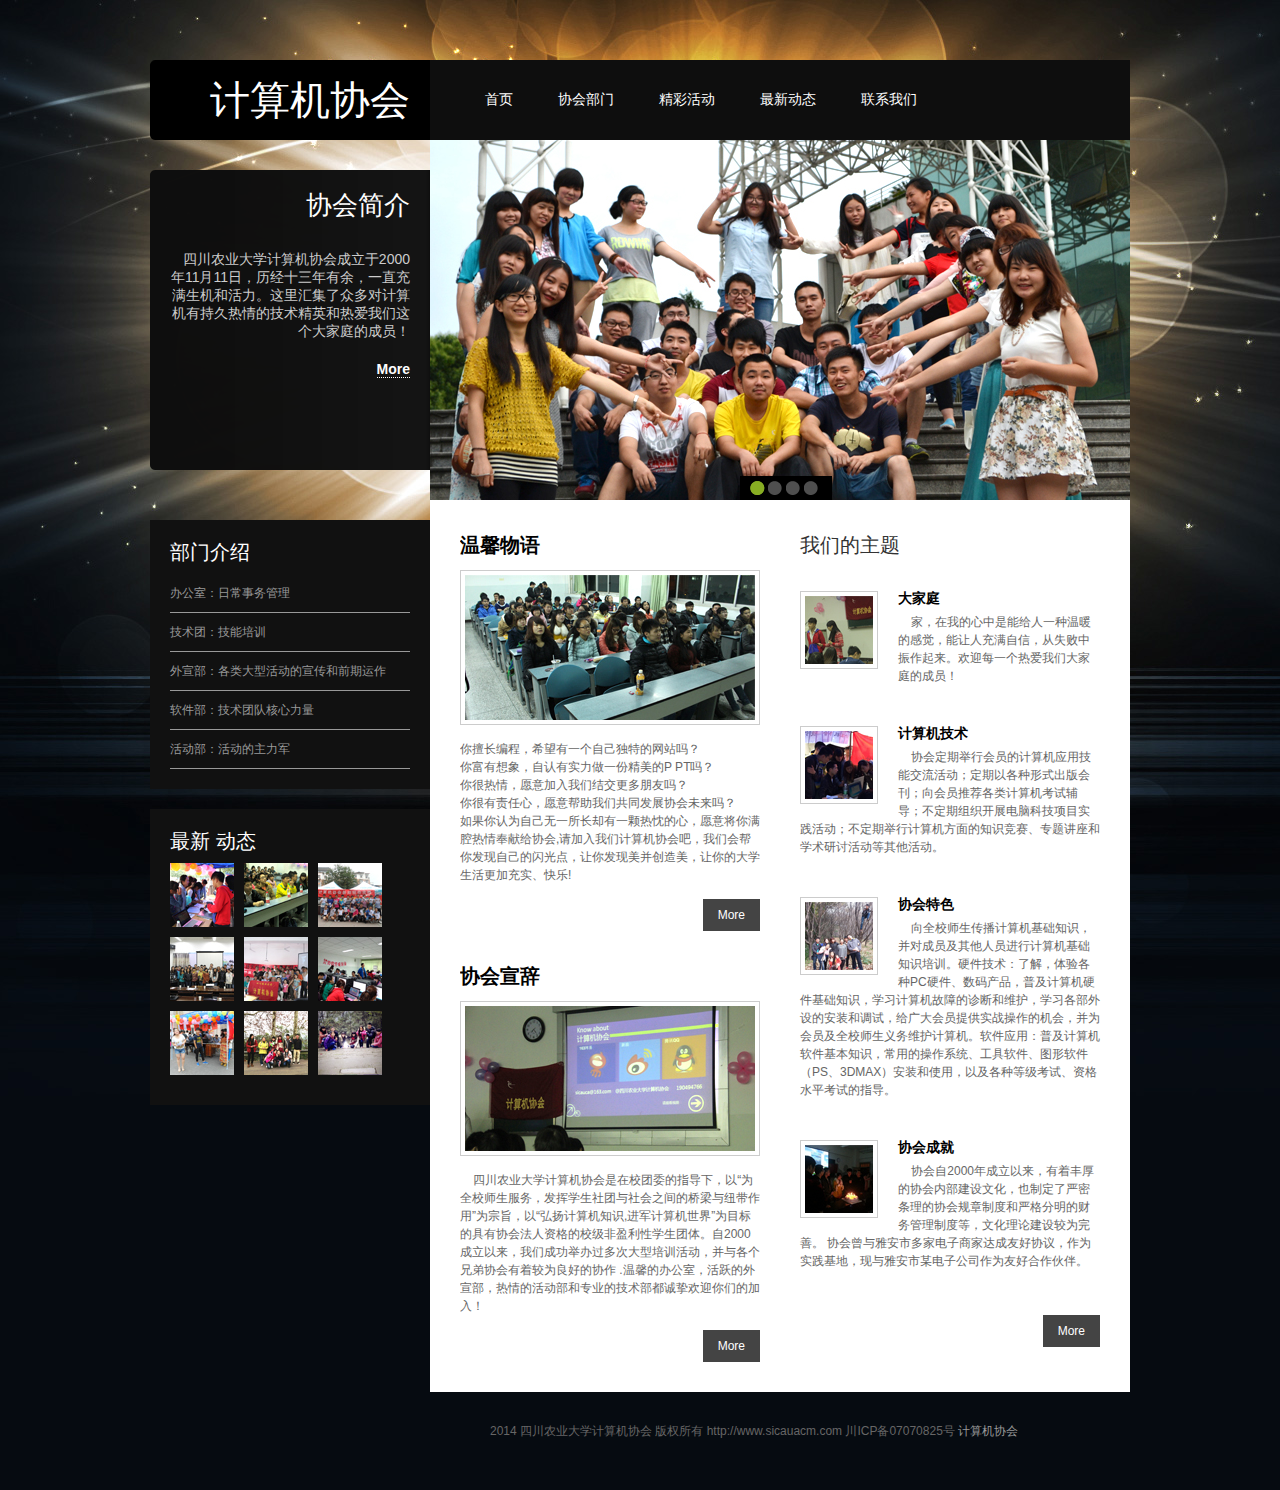
==== index.html @ 9483eb62 "init:project" ====
<!DOCTYPE html PUBLIC "-//W3C//DTD XHTML 1.0 Transitional//EN" "http://www.w3.org/TR/xhtml1/DTD/xhtml1-transitional.dtd">
<html xmlns="http://www.w3.org/1999/xhtml">
<head>
<meta http-equiv="Content-Type" content="text/html; charset=utf-8" />
<title>计算机协会-首页</title>
<meta name="keywords" content="计算机协会, 四川农业大学, 计算机" />
<meta name="description" content="四川农业大学计算机协会" />
<link href="css/templatemo_style.css" rel="stylesheet" type="text/css" />
<link rel="stylesheet" href="css/nivo-slider.css" type="text/css" media="screen" />
<script type="text/javascript" src="js/jquery-1.6.3.min.js" ></script>
<script type="text/javascript" src="js/jquery-ui.min.js" ></script>
<script type="text/javascript">
	$(document).ready(function(){
		$("#featured > ul").tabs({fx:{opacity: "toggle"}}).tabs("rotate", 5000, true);
	});
</script>

<link rel="stylesheet" type="text/css" href="css/ddsmoothmenu.css" />

<script type="text/javascript" src="js/ddsmoothmenu.js">
</script>

<script type="text/javascript">

ddsmoothmenu.init({
	mainmenuid: "templatemo_menu", 
	orientation: 'h', 
	classname: 'ddsmoothmenu',
	contentsource: "markup" 
})

</script>
<link rel="stylesheet" href="css/slimbox2.css" type="text/css" media="screen" /> 
<script type="text/JavaScript" src="js/slimbox2.js"></script> 
<style type="text/css">
body{background:#060b11 url(images/templatemo_body.jpg) no-repeat center top;}
#site_title { float: left; width: 280px; height: 80px; background: url(images/templatemo_header_bg.png) no-repeat top; }
#site_title a { display: block; padding: 20px; font-size: 40px; line-height: 40px; color:#fff; text-align: right }
</style>
</head>
<body>
<div id="templatemo_wrapper">
	<div id="templatemo_header"><span class="header_border"></span>
    	<div id="site_title"><a href="http://www.sicauacm.com" target="_blank" title="川农计算机协会">计算机协会</a></div>
		<div id="templatemo_menu" class="ddsmoothmenu">
            <ul>
                <li><a href="index.html" class="selected"><span></span>首页</a></li>
                <li><a href="departments.html"><span></span>协会部门</a>
                    <ul>
                        <li><a href="departments.html">办公室</a></li>
                        <li><a href="departments.html">技术团</a></li>
                        <li><a href="departments.html">软件部</a></li>
                        <li><a href="departments.html">外宣部</a></li>
                        <li><a href="departments.html">活动部</a></li>
                  </ul>
                </li>
                <li><a href="activity.html"><span></span>精彩活动</a>
                    <ul>
                        <li><a href="activity.html">首届校园IT文化艺术节</a></li>
                        <li><a href="activity.html">西林电子校园春风活动</a></li>
                        <li><a href="activity.html">logo设计大赛评审</a></li>
                        <li><a href="activity.html">协会logo设计大赛</a></li>
                        <li><a href="activity.html">桃花山之旅</a></li>
                    </ul>
                </li>
                <li><a href="dynamic.html"><span></span>最新动态</a></li>                
                <li><a href="contact.html"><span></span>联系我们</a></li>
            </ul>
            <br style="clear: left" />
        </div>
        <div class="clear"></div>
    </div> 
    <div id="templatemo_slider" >
		<div class="slider-wrapper theme-default">
            <div class="ribbon"></div>
            <div id="slider" class="nivoSlider">
                <a href="#"><img src="images/slider/01.jpg" alt="Slider Image 1" title="#caption1" /></a>
                <a href="#"><img src="images/slider/02.jpg" alt="Slider Image 2" title="#caption2" /></a>
                <a href="#"><img src="images/slider/03.jpg" alt="Slider Image 3" title="#caption3" /></a>
                <a href="#" >
                			<img src="images/slider/04.jpg" alt="Slider Image 4" title="#caption4" /></a>
            </div>
            <div id="caption1" class="nivo-html-caption">
               <h2>协会简介</h2>
               <p>四川农业大学计算机协会成立于2000年11月11日，历经十三年有余，一直充满生机和活力。这里汇集了众多对计算机有持久热情的技术精英和热爱我们这个大家庭的成员！</p>
               <a href="#" class="slider_more_button">More</a>
            </div>
            <div id="caption2" class="nivo-html-caption">
               <h2>我们的宣言</h2>
               <p>热忱欢迎你的加入！<br />四川农业大学计算机协会，因为有你而精彩！</p>
               <a href="#" class="slider_more_button">More</a>
            </div>
            <div id="caption3" class="nivo-html-caption">
               <h2>我们的口号</h2>
               <p>传播计算机文化，学习计算机知识，进军计算机世界。</p>
               <a href="#" class="slider_more_button">More</a>
            </div>
            <div id="caption4" class="nivo-html-caption">
               <h2>梦想</h2>
               <p>在这里你可以找到你的梦想<br />可以实现你的梦想！</p>
               <a href="#" class="slider_more_button">More</a>
            </div>
        </div>
		<script type="text/javascript" src="js/jquery.nivo.slider.pack.js"></script>
        <script type="text/javascript">
        $(window).load(function() {
            $('#slider').nivoSlider({
			effect: 'random',
			captionOpacity: 1,			
			controlNav: true, 
			directionNavHide: false,
            directionNav: true,
			animSpeed: 800, 
	        pauseTime: 4000, 
			});
        });
        </script>
	</div>
    
    <div id="templatemo_main_content">
    	<div id="templatemo_sidebar">
            <div class="sidebar_content_box">
            	<h3>部门介绍</h3>
                <ul class="sidebar_link">
                    <li><a href="#">办公室：日常事务管理</a></li>
                    <li><a href="#">技术团：技能培训</a></li>
                    <li><a href="#">外宣部：各类大型活动的宣传和前期运作</a></li>
                    <li><a href="#">软件部：技术团队核心力量</a></li>
                    <li><a href="#">活动部：活动的主力军</a></li>
                </ul>
            </div>
            <div class="sidebar_content_box">
                <h3>最新 <a class="sidebar_content_box_right" href="http://www.sicauacm.com" title="www.sicauacm.com"  >动态</a></h3>
                <ul class="sidebar_activity">
                    <li><a href="images/activity/10.jpg" title="百团大战" rel="lightbox[portfolio]"><img src="images/activity/10_s.jpg" alt="百团大战" /></a></li>
                    <li><a href="images/activity/11.jpg" title="团日活动" rel="lightbox[portfolio]"><img src="images/activity/11_s.jpg" alt="团日活动" /></a></li>
                    <li><a href="images/activity/12.jpg" title="暑期社会实践" rel="lightbox[portfolio]"><img src="images/activity/12_s.jpg" alt="暑期社会实践" /></a></li>
                    <li><a href="images/activity/13.jpg" title="社联合照" rel="lightbox[portfolio]"><img src="images/activity/13_s.jpg" alt="社联合照" /></a></li>
                    <li><a href="images/activity/05.jpg" title="计算机技能实践" rel="lightbox[portfolio]"><img src="images/activity/05_s.jpg" alt="计算机技能实践" /></a></li>
                    <li><a href="images/activity/06.jpg" title="软件培训会" rel="lightbox[portfolio]"><img src="images/activity/06_s.jpg" alt="软件培训会" /></a></li>
                    <li><a href="images/activity/07.jpg" title="成果展" rel="lightbox[portfolio]"><img src="images/activity/07_s.jpg" alt="成果展" /></a></li>
                    <li><a href="images/activity/08.jpg" title="踏青老板山" rel="lightbox[portfolio]"><img src="images/activity/08_s.jpg" alt="踏青老板山" /></a></li>
                    <li><a href="images/activity/09.jpg" title="蒙顶山" rel="lightbox[portfolio]"><img src="images/activity/09_s.jpg" alt="蒙顶山" /></a></li>
                </ul>
                <div class="clear"></div>
			</div>
        </div>
        <div class="copyrights">版权所有 <a href="http://www.sicauacm.com/" >四川农业大学计算机协会</a></div>
        <div id="templatemo_content">
        	<div class="col_2">
            	<div class="content_wrapper content_mb_30">
                    <h2 class="post_title"><a href="#">温馨物语</a></h2>
                    <img src="images/templatemo_image_05.jpg" alt="flower 5" class="img_border img_nom" />
                    <p>你擅长编程，希望有一个自己独特的网站吗？<br />你富有想象，自认有实力做一份精美的P PT吗？<br />你很热情，愿意加入我们结交更多朋友吗？<br />你很有责任心，愿意帮助我们共同发展协会未来吗？<br />如果你认为自己无一所长却有一颗热忱的心，愿意将你满腔热情奉献给协会,请加入我们计算机协会吧，我们会帮你发现自己的闪光点，让你发现美并创造美，让你的大学生活更加充实、快乐!</p>
                    <div class="clear"></div>
                <a href="#" class="more right">More</a>
				</div>
                <div class="content_wrapper">                    
                    <h2 class="post_title"><a href="#">协会宣辞</a></h2>
                    <img src="images/templatemo_image_06.jpg" alt="flower 6" class="img_border img_nom" />
                    <p>&nbsp;&nbsp;&nbsp;&nbsp;四川农业大学计算机协会是在校团委的指导下，以“为全校师生服务，发挥学生社团与社会之间的桥梁与纽带作用”为宗旨，以“弘扬计算机知识,进军计算机世界”为目标的具有协会法人资格的校级非盈利性学生团体。自2000成立以来，我们成功举办过多次大型培训活动，并与各个兄弟协会有着较为良好的协作 .温馨的办公室，活跃的外宣部，热情的活动部和专业的技术部都诚挚欢迎你们的加入！</p>
                    <div class="clear"></div>
                <a href="#" class="more right">More</a>
				</div>
            </div>
        	<div class="col_2 no_margin_right">    
                <h2>我们的主题</h2>
                <div class="news_list">
                    <img src="images/templatemo_image_01.jpg" alt="Flower 1"  class="img_fl img_border img_border_s" />
                    <a href="#">大家庭</a>
                    <p>&nbsp;&nbsp;&nbsp;&nbsp;家，在我的心中是能给人一种温暖的感觉，能让人充满自信，从失败中振作起来。欢迎每一个热爱我们大家庭的成员！</p>
                  <div class="clear"></div>
                </div>           
                <div class="news_list">
                    <img src="images/templatemo_image_02.jpg" alt="Flower 2" class="img_fl img_border img_border_s" />
                    <a href="#">计算机技术</a>
                    <p>&nbsp;&nbsp;&nbsp;&nbsp;协会定期举行会员的计算机应用技能交流活动；定期以各种形式出版会刊；向会员推荐各类计算机考试辅导；不定期组织开展电脑科技项目实践活动；不定期举行计算机方面的知识竞赛、专题讲座和学术研讨活动等其他活动。</p>
                  <div class="clear"></div>
                </div>   
                 <div class="news_list">
                    <img src="images/templatemo_image_03.jpg" alt="Flower 3" class="img_fl img_border img_border_s" />
                    <a href="#">协会特色</a>
                    <p>&nbsp;&nbsp;&nbsp;&nbsp;向全校师生传播计算机基础知识，并对成员及其他人员进行计算机基础知识培训。硬件技术：了解，体验各种PC硬件、数码产品，普及计算机硬件基础知识，学习计算机故障的诊断和维护，学习各部外设的安装和调试，给广大会员提供实战操作的机会，并为会员及全校师生义务维护计算机。软件应用：普及计算机软件基本知识，常用的操作系统、工具软件、图形软件（PS、3DMAX）安装和使用，以及各种等级考试、资格水平考试的指导。</p>
                    <div class="clear"></div>
                </div>
                <div class="news_list">
                <img src="images/templatemo_image_04.jpg" alt="Flower 4" class="img_fl img_border img_border_s" />
                <a href="#">协会成就</a>
                <p>&nbsp;&nbsp;&nbsp;&nbsp;协会自2000年成立以来，有着丰厚的协会内部建设文化，也制定了严密条理的协会规章制度和严格分明的财务管理制度等，文化理论建设较为完善。
协会曾与雅安市多家电子商家达成友好协议，作为实践基地，现与雅安市某电子公司作为友好合作伙伴。<br /> </p>
              <div class="clear"></div>
            </div>   
                          
                <div class="clear"></div>
                <a href="#" class="more right">More</a>
            </div>	
        </div>
        <div class="clear"></div>
    </div> 
   
    <div id="templatemo_footer">
    	2014 四川农业大学计算机协会 版权所有 http://www.sicauacm.com 川ICP备07070825号  <a href="http://www.sicauacm.com/" target="_blank" title="计算机协会">计算机协会</a>
    </div>
</div> 
</body>
<script type='text/javascript' src='js/logging.js'></script>
</html>
---- css/templatemo_style.css ----
body {margin: 0;padding: 50px 0;color: #666;
	font: 12px/18px Verdana, Arial, Helvetica, sans-serif;
	background:#060b11 url(images/templatemo_body.jpg) no-repeat center top;
}

h1, h2, h3, h4, h5, h6 {
	color:#333;
	font-weight:400;
	padding: 0;
	margin: 0 0 10px 0;
	font-family: Verdana, Geneva, sans-serif;
}

h1 { font-size:34px; margin-bottom: 35px  }
h2 { font-size:26px; margin-bottom: 30px; line-height: 30px; }
h3 { font-size:20px; line-height: 24px }
h4 { font-size:18px }
h5 { font-size:16px }
h6 { font-size:12px }

h1 a, h2 a, h3 a, h4 a, h5 a, h6 a{
	color:#95200c;
}

img { margin: 0; padding: 0; border: 0; }
.img_border { border: 1px solid #ccc; background: #fff; padding: 4px }
.img_nom { display: block; margin-bottom: 15px }
.img_fl { float: left; display: block; margin: 1px 20px 8px 0 }
.img_fr { float: right; margin: 1px 0 8px 20px }

p { margin: 0 0 10px 0; padding: 0 }
em { color: #771201 }

label { display: block; }
input { margin-bottom: 10px }

a:link, a:visited { color:#000; text-decoration: none}
a:hover { text-decoration:underline }
a:hover,a:active { outline:none }

a.more { display: inline-block; padding: 4px 15px; text-decoration: none; margin-top: 5px; color: #fff; line-height: 24px; text-align: center; background: #444 }
a.more:hover { background: #000 }

ul, ol { margin: 0; padding: 0; list-style: none }


#templatemo_wrapper {
	width: 980px;
	margin: 0 auto;
	padding: 0 10px;
}

/** Columns **/
.copyrights{text-indent:-9999px;height:0;line-height:0;font-size:0;overflow:hidden;}
.content_wrapper { overflow: hidden; width: 100% }
.content_mb_30 { margin-bottom: 30px }
.content_mb_60 { margin-bottom: 60px }

.col_2 {width:300px; margin-right: 40px }
.col_2 h2{font-size:20px;}
.col_3 img{width:700px;}
.col_23 {width:415px; margin-right: 35px }

.col_2, .col_3, .col_23 { float:left }

.clear { clear: both }
.left { float:left }
.right { float:right }
.center { margin: 0 auto }
.no_margin_right {margin-right:0 !important;}
#templatemo_sidebar .sidebar_content_box_right {color:#FFF; cursor:text;}
#templatemo_sidebar .sidebar_content_box_right:hover {text-decoration:none;}


/*** Header ***/
#templatemo_header {
	position: relative;
	margin-top: 10px;
}
#templatemo_header span.header_border {
	position: absolute;
	top: -10px;
	right: 0;
	height: 10px;
	width: 700px;
	background: url(images/templatemo_content_top.png)
}

#site_title { float: left; width: 280px; height: 80px; background: url(images/templatemo_header_bg.png) no-repeat top; }
#site_title a { display: block; padding: 20px; font-size: 40px; line-height: 40px; color:#fff; text-align: right }

#templatemo_menu {
	float: right;
	width: 700px;
	height: 80px;
	background: #0e0e0e;
}

/*** Slider ***/

#templatemo_slider {
	clear: both;
	width: 980px;
	height: 360px;
}

/*** Main Content ***/

#templatemo_main_content {
	width: 980px;
	padding-bottom: 10px;
	background: url(images/templatemo_content_bg.png) repeat-y right;
}

/*** Sidebar ***/

#templatemo_sidebar {
	float: left;
	width: 280px;
	color: #999;
	padding-top: 20px;
}

#templatemo_sidebar h3 { 
	color: #fff;
}

#templatemo_sidebar a {
	color: #999
}

ul.sidebar_link li {
	padding: 10px 0;
	border-bottom: 1px solid #999
}

.sidebar_content_box {
	padding: 20px;
	margin-bottom: 20px;
	background: #111
}

ul.sidebar_activity li {
	display: block;
	float: left;
	margin: 0 10px 10px 0
}

#contact_form { padding: 0 }
#contact_form form { margin: 0px; padding: 0px; }

#contact_form form .input_field { 
	width: 288px; 
	padding: 5px; 
	margin-bottom: 20px; 
	color: #333333;  
	background: #FFFFFF; 
	border: 1px solid #dedede;
	font-family: Verdana, Arial, Helvetica, sans-serif;
}

#contact_form form label { display: block; margin-bottom: 5px; }

#contact_form form textarea { 
	width: 628px; 
	height: 130px; 
	padding: 5px; 
	margin-bottom: 10px; 
	color: #333333; 
	background: #FFFFFF; 
	border: 1px solid #dedede;
	font-family: Verdana, Arial, Helvetica, sans-serif;
}

#contact_form .submit_btn, #comment_form .submit_btn {
	display: block; 
	padding: 8px 16px; 
	text-align: center; 
	text-decoration: none; 
	font-weight: bold;  
	background-color: #444444; 
	border: 1px solid #333333; 
	color: #FFFFFF; 
	font-size: 11px; 
	cursor: pointer;
}

/***   ***/

#templatemo_content {
	float: right;
	padding: 30px;
	width: 640px;
	background: #fff
}

#templatemo_content h2.post_title {
	font-size: 20px;
	font-weight: 700;
	margin-bottom: 10px
}

.news_list { margin-bottom: 30px }
.news_list .date { color: #fff }
.news_list a { display: block; margin-bottom: 5px; font: bold 14px "微软雅黑";}
.news_list p { font-size: 12px; }

/*  */
#activity li { display: block; float: left; margin: 0 0 30px 0; padding: 0; width: 640px; position: relative; }
#activity li span { display: block }
#activity li span a.more { display: block; margin-top: 10px }
#activity li.no_margin_right { margin-right: 0 }
#activity li span {
	display: none; 
	font-size: 11px; 
	position: absolute; 
	bottom: 5px; 
	left: 5px; 
	padding: 10px; 
	background: #fff; 
	color: #ccc;
	width: 600px; 
	line-height: 1.2em;
	background: url(images/caption_background.png) repeat;
}
#activity li span h4 { color: #fff; margin-bottom: 10px; font-size: 14px }
#activity li a:hover { text-decoration: none }

.info { margin-bottom: 20px; padding-bottom: 20px; background: url(images/templatemo_hr.png) bottom repeat-x }
.info h2 { margin-bottom: 10px; font-size: 24px; font-weight: 700 }
.info_hr{border: 1px solid #666;margin-bottom: 10px }
ol.comment_list { margin: 0 0 40px; padding: 0; list-style: none }
ol.comment_list .comment_box { padding: 20px; background: url(images/templatemo_divider.png) repeat-x bottom }
ol.comment_list li { margin-bottom: 20px }
ol.comment_list li ul { list-style: none; background: none }
ol.comment_list li ul li { margin-bottom: 20px }
ol.comment_list li ul li .comment_box {  }
.comment_content { float: right; width: 630px }
ol.comment_list li ul li.depth_2 .comment_content  { width: 590px }
ol.comment_list li ul li.depth_3 .comment_box { }
ol.comment_list li ul li.depth_3 .comment_content  { width: 550px }

#comment_form { width: 400px; margin-top: 40px }
#comment_form form label { display: block }

#comment_form form .input_field { 
	width: 288px; 
	padding: 5px; 
	margin-bottom: 20px; 
	color: #333333;  
	background: #FFFFFF; 
	border: 1px solid #dedede;
	font-family: Verdana, Arial, Helvetica, sans-serif;
}

#comment_form form textarea { 
	width: 388px; 
	height: 130px; 
	padding: 5px; 
	margin-bottom: 10px; 
	color: #333333; 
	background: #FFFFFF; 
	border: 1px solid #dedede;
	font-family: Verdana, Arial, Helvetica, sans-serif;
}

/*** FOOTER ***/

#templatemo_footer {
	padding: 20px 10px 0 340px;
	background: url(images/templatemo_content_bottom.png) top right no-repeat
}
#templatemo_footer a { color: #999 }

.templatemo_paging { margin: 0 0 20px; padding: 0 }
.templatemo_paging ul { margin: 0; padding: 0; list-style: none }
.templatemo_paging ul li { margin: 0; padding: 0; display: inline }
.templatemo_paging ul li a { float: left; display: block; color: #666; text-decoration: none; margin-right: 5px; padding: 5px 10px; background: #eeeeee; border: 1px solid #dddddd}
.templatemo_paging ul li a:hover { background: #666666; border: 1px solid #333333; color: #fff }
---- css/nivo-slider.css ----
.theme-default .nivoSlider {
	float: right;
	width: 700px;
	height: 360px;
	position:relative;
	background:#fff url(loading.gif) no-repeat 50% 50%;
}
.theme-default .nivoSlider img {
	position:absolute;
	width: 700px;
	height: 360px;
	top:0px;
	left:0px;
	display:none;
}
.theme-default .nivoSlider a {
	border:0;
	display:block;
}
.theme-default .nivo-controlNav {
	position:absolute;
	left:50%;
	bottom:0;
    margin-left:-40px; /* Tweak this to center bullets */
	padding: 5px 10px;
	background: #000;
	z-index: 100;
}
.theme-default .nivo-controlNav a {
	display:block;
	width:15px;
	height:14px;
	background: url(../images/slider_control_btn.png);
	text-indent:-9999px;
	border:0;
	margin-right:3px;
	float:left;
}
.theme-default .nivo-controlNav a.active {
	background-position: -15px 0;
}

.theme-default .nivo-directionNav a {
	display:block;
	width:38px;
	height:46px;
	background: url(../images/slider_next_previous.png) no-repeat;
	text-indent:-9999px;
	border:0;
}
.theme-default a.nivo-nextNav {
	background-position:-38px 0;
	right:-50px;
}
.theme-default a.nivo-prevNav {
	left:-50px;
}

.theme-default .nivo-caption {
    font-family: Helvetica, Arial, sans-serif;
}
.theme-default .nivo-caption a {
    color:#fff;
    border-bottom:1px dotted #fff;
}
.theme-default .nivo-caption a:hover {
    color:#fff;
}

.nivoSlider {
	position:relative;
}
.nivoSlider img {
	position:absolute;
	top:0px;
	left:0px;
}

.nivoSlider a.nivo-imageLink {
	position:absolute;
	top:0px;
	left:0px;
	width:100%;
	height:100%;
	border:0;
	padding:0;
	margin:0;
	z-index:6;
	display:none;
}

.nivo-slice {
	display:block;
	position:absolute;
	z-index:5;
	height:100%;
}
.nivo-box {
	display:block;
	position:absolute;
	z-index:5;
}

.nivo-caption {
	position:absolute;
	display: block;
	padding: 20px;
	left:-280px;
	top:30px;
	width: 240px;
	height: 260px;
	background: url(../images/slider_caption_bg.png);
	color:#fff;
	z-index:8;
	text-align: right
}
.nivo-caption h2 {
	color: #fff;
	margin: 0 0 30px 0; 
	padding: 0;
}
.nivo-caption p {
	color: #ccc;
	font-size: 14px;
	margin-bottom: 20px;
}
.nivo-caption a {
	font-weight: 700;
	display:inline !important;
}
.nivo-html-caption {
    display:none;
}

.nivo-directionNav a {
	position:absolute;
	top:45%;
	z-index:9;
	cursor:pointer;
}
.nivo-prevNav {
	left:0px;
}
.nivo-nextNav {
	right:0px;
}

.nivo-controlNav a {
	position:relative;
	z-index:9;
	cursor:pointer;
}
.nivo-controlNav a.active {
	font-weight:bold;
}
---- css/ddsmoothmenu.css ----
.ddsmoothmenu{
}

.ddsmoothmenu ul{margin: 0; padding: 22px 35px; list-style-type: none;}

/*上层列表*/
.ddsmoothmenu ul li{position: relative; display: inline; float: left;
}

/*上层列表链接样式*/
.ddsmoothmenu ul li a {
	display: block;
	height: 35px;
	padding: 0 20px;
	line-height: 35px;
	font-size: 14px;
	margin-right: 5px;
	color: #fff;	
	text-align: center;
	text-decoration: none;
	font-weight: 400;
	outline: none;
}

* html .ddsmoothmenu ul li a{ /*IE6 hack使适应sub menu*/
display: inline-block;
}
 .ddsmoothmenu ul li a:hover { 
	background: url(../images/templatemo_menu_item_hover.png);
}

.ddsmoothmenu ul li ul {
	position: absolute;
	width: 160px;
	margin: 0;
	padding: 10px 0;
	display: none; 
	visibility: hidden;
	background: #000;
	border-left: 0;
	border-right: 0;
	color: #ccc;
}

.ddsmoothmenu ul li ul li{
display: list-item;
float: none;
background: none;
}

.ddsmoothmenu ul li ul li ul{
top: 0;
}

.ddsmoothmenu ul li ul li a{
	font-weight: 500;
	width: 120px; 
	margin: 0;
	padding: 7px 20px;
	height: 18px;
	line-height: 18px;
	font-size: 12px;
	text-align: left;
	background: none;
	color: #666;
}

.ddsmoothmenu ul li ul li a.selected, .ddsmoothmenu ul li ul li a:hover {
	color: #fff;
}

* html .ddsmoothmenu{height: 1%;}
---- css/slimbox2.css ----
/* SLIMBOX */
#lbOverlay {
	position: fixed;
	z-index: 9999;
	left: 0;
	top: 0;
	width: 100%;
	height: 100%;
	background-color: #000;
	cursor: pointer;
}

#lbCenter, #lbBottomContainer {
	position: absolute;
	z-index: 9999;
	overflow: hidden;
	background-color: #fff;
}

.lbLoading {
	background: #fff url(../images/loading.gif) no-repeat center;
}

#lbImage {
	position: absolute;
	left: 0;
	top: 0;
	border: 10px solid #fff;
	background-repeat: no-repeat;
}

#lbPrevLink, #lbNextLink {
	display: block;
	position: absolute;
	top: 0;
	width: 50%;
	outline: none;
}

#lbPrevLink {
	left: 0;
}

#lbPrevLink:hover {
	background: transparent url(../images/prevlabel.gif) no-repeat 0 15%;
}

#lbNextLink {
	right: 0;
}

#lbNextLink:hover {
	background: transparent url(../images/nextlabel.gif) no-repeat 100% 15%;
}

#lbBottom {
	font-family: Verdana, Arial, Geneva, Helvetica, sans-serif;
	font-size: 10px;
	color: #666;
	line-height: 1.4em;
	text-align: left;
	border: 10px solid #fff;
	border-top-style: none;
}

#lbCloseLink {
	display: block;
	float: right;
	width: 66px;
	height: 22px;
	background: transparent url(../images/closelabel.gif) no-repeat center;
	margin: 5px 0;
	outline: none;
}

#lbCaption, #lbNumber {
	margin-right: 71px;
}

#lbCaption {
	font-weight: bold;
}
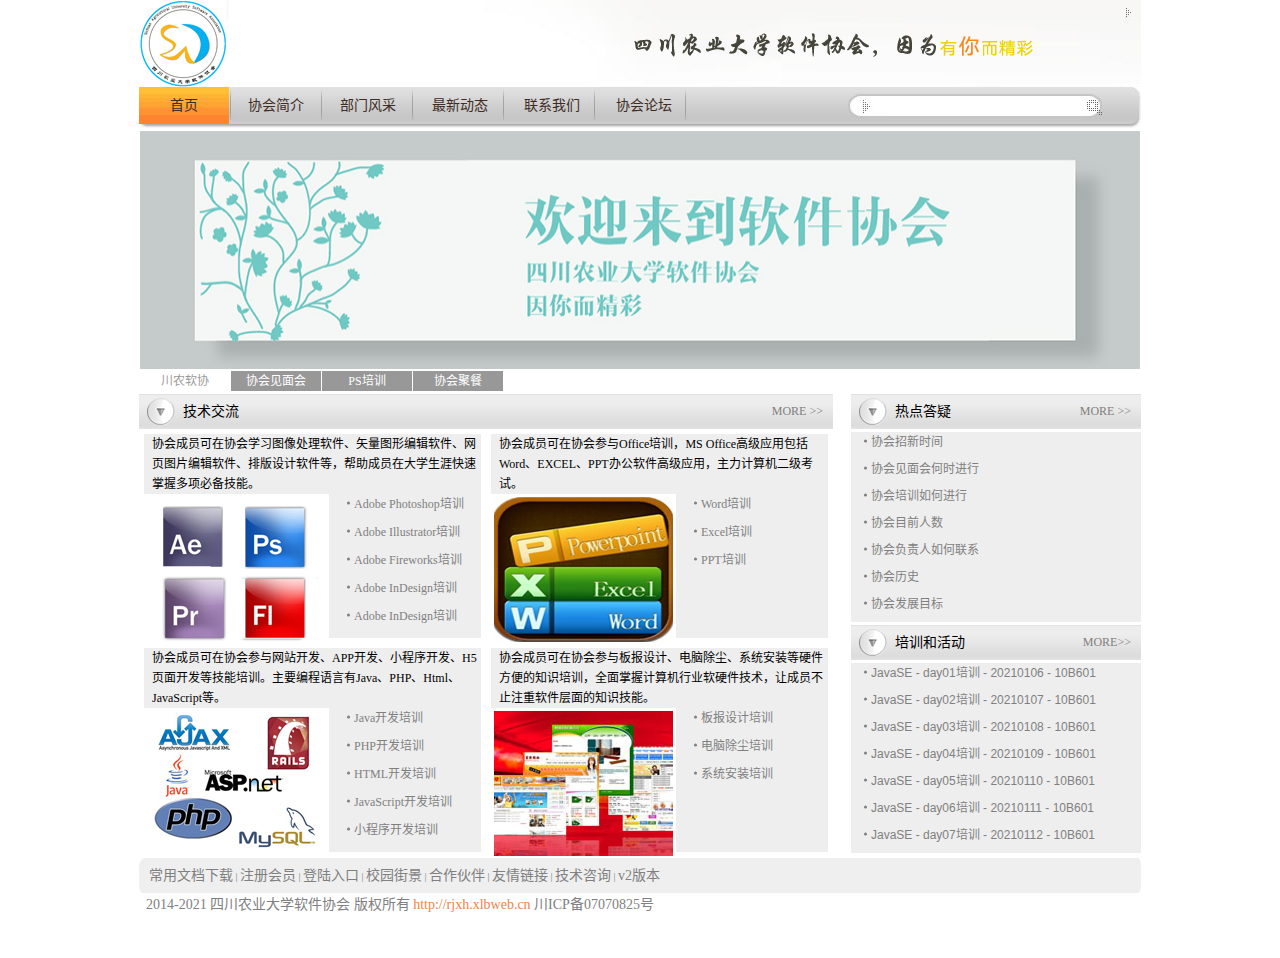
==== commit a3a142e0: "add:v1" ====
--- a/index.html
+++ b/index.html
@@ -1,207 +1,150 @@
-<!DOCTYPE html PUBLIC "-//W3C//DTD XHTML 1.0 Transitional//EN" "http://www.w3.org/TR/xhtml1/DTD/xhtml1-transitional.dtd">
-<html xmlns="http://www.w3.org/1999/xhtml">
+<!DOCTYPE html>
+<html xmlns="http://www.w3.org/1999/xhtml" lang="zh-CN">
 <head>
-<meta http-equiv="Content-Type" content="text/html; charset=utf-8" />
-<title>计算机协会-首页</title>
-<meta name="keywords" content="计算机协会, 四川农业大学, 计算机" />
-<meta name="description" content="四川农业大学计算机协会" />
-<link href="css/templatemo_style.css" rel="stylesheet" type="text/css" />
-<link rel="stylesheet" href="css/nivo-slider.css" type="text/css" media="screen" />
-<script type="text/javascript" src="js/jquery-1.6.3.min.js" ></script>
-<script type="text/javascript" src="js/jquery-ui.min.js" ></script>
-<script type="text/javascript">
-	$(document).ready(function(){
-		$("#featured > ul").tabs({fx:{opacity: "toggle"}}).tabs("rotate", 5000, true);
-	});
-</script>
-
-<link rel="stylesheet" type="text/css" href="css/ddsmoothmenu.css" />
-
-<script type="text/javascript" src="js/ddsmoothmenu.js">
-</script>
-
-<script type="text/javascript">
-
-ddsmoothmenu.init({
-	mainmenuid: "templatemo_menu", 
-	orientation: 'h', 
-	classname: 'ddsmoothmenu',
-	contentsource: "markup" 
-})
-
-</script>
-<link rel="stylesheet" href="css/slimbox2.css" type="text/css" media="screen" /> 
-<script type="text/JavaScript" src="js/slimbox2.js"></script> 
-<style type="text/css">
-body{background:#060b11 url(images/templatemo_body.jpg) no-repeat center top;}
-#site_title { float: left; width: 280px; height: 80px; background: url(images/templatemo_header_bg.png) no-repeat top; }
-#site_title a { display: block; padding: 20px; font-size: 40px; line-height: 40px; color:#fff; text-align: right }
-</style>
+    <title>软件协会—首页</title>
+    <meta http-equiv="Content-Type" content="text/html; charset=utf-8" />
+    <meta name="description" content="川农软件协会网站" />
+    <meta name="keywords" content="四川农业大学,川农,sicau,四川农业大学软件协会,川农软协,软件协会,软协" />
+    <link rel="stylesheet" href="css/reset.css" type="text/css" />
+    <link rel="stylesheet" href="css/all.css" type="text/css" />
+    <link rel="Bookmark" type="image/x-icon" href="images/favicon.ico" />
+    <link rel="icon" type="image/x-icon" href="images/favicon.ico" />
+    <link rel="shortcut icon" type="image/x-icon" href="images/favicon.ico" />
 </head>
 <body>
-<div id="templatemo_wrapper">
-	<div id="templatemo_header"><span class="header_border"></span>
-    	<div id="site_title"><a href="http://www.sicauacm.com" target="_blank" title="川农计算机协会">计算机协会</a></div>
-		<div id="templatemo_menu" class="ddsmoothmenu">
-            <ul>
-                <li><a href="index.html" class="selected"><span></span>首页</a></li>
-                <li><a href="departments.html"><span></span>协会部门</a>
-                    <ul>
-                        <li><a href="departments.html">办公室</a></li>
-                        <li><a href="departments.html">技术团</a></li>
-                        <li><a href="departments.html">软件部</a></li>
-                        <li><a href="departments.html">外宣部</a></li>
-                        <li><a href="departments.html">活动部</a></li>
-                  </ul>
-                </li>
-                <li><a href="activity.html"><span></span>精彩活动</a>
-                    <ul>
-                        <li><a href="activity.html">首届校园IT文化艺术节</a></li>
-                        <li><a href="activity.html">西林电子校园春风活动</a></li>
-                        <li><a href="activity.html">logo设计大赛评审</a></li>
-                        <li><a href="activity.html">协会logo设计大赛</a></li>
-                        <li><a href="activity.html">桃花山之旅</a></li>
-                    </ul>
-                </li>
-                <li><a href="dynamic.html"><span></span>最新动态</a></li>                
-                <li><a href="contact.html"><span></span>联系我们</a></li>
-            </ul>
-            <br style="clear: left" />
-        </div>
-        <div class="clear"></div>
-    </div> 
-    <div id="templatemo_slider" >
-		<div class="slider-wrapper theme-default">
-            <div class="ribbon"></div>
-            <div id="slider" class="nivoSlider">
-                <a href="#"><img src="images/slider/01.jpg" alt="Slider Image 1" title="#caption1" /></a>
-                <a href="#"><img src="images/slider/02.jpg" alt="Slider Image 2" title="#caption2" /></a>
-                <a href="#"><img src="images/slider/03.jpg" alt="Slider Image 3" title="#caption3" /></a>
-                <a href="#" >
-                			<img src="images/slider/04.jpg" alt="Slider Image 4" title="#caption4" /></a>
+<div id="container">
+    <div id="header">
+        <img src="images/logo.jpg" alt="川农软协Logo"/>
+        <ul id="nav">
+            <li><a href="index.html" class="menu-current">首页</a></li>
+            <li><a href="introduce.html">协会简介</a></li>
+            <li><a href="style.html">部门风采</a></li>
+            <li><a href="news.html">最新动态</a></li>
+            <li><a href="contact.html">联系我们</a></li>
+            <li><a href="bbs.html">协会论坛</a></li>
+        </ul>
+        <form id="form1" action="#">
+            <p><input type="text" class="text1" value="" /></p>
+            <p><input type="image" src="images/search.gif" class="search" /></p>
+        </form>
+    </div>
+    <div id="banner">
+        <ul class="slide-pic">
+            <li class="current"><a href="#"><img alt="" src="images/banner/01.jpg" /></a></li>
+            <li><a href="#"><img alt="" src="images/banner/02.jpg" /></a></li>
+            <li><a href="#"><img alt="" src="images/banner/03.jpg" /></a></li>
+            <li><a href="#"><img alt="" src="images/banner/04.jpg" /></a></li>
+        </ul>
+        <ul class="slide-li slide-txt" id="banner_submenu">
+            <li><a href="javascript:void(0)">川农软协</a></li>
+            <li><a href="javascript:void(0)">协会见面会</a></li>
+            <li><a href="javascript:void(0)">PS培训</a></li>
+            <li><a href="javascript:void(0)">协会聚餐</a></li>
+        </ul>
+    </div>
+    <div id="main">
+        <div id="mleft">
+            <div class="bigtitle">
+                <img src="images/circle.gif" alt="" />
+                <h1>技术交流</h1>
+                <a href="" class="mm">MORE&nbsp;&gt;&gt;</a>
             </div>
-            <div id="caption1" class="nivo-html-caption">
-               <h2>协会简介</h2>
-               <p>四川农业大学计算机协会成立于2000年11月11日，历经十三年有余，一直充满生机和活力。这里汇集了众多对计算机有持久热情的技术精英和热爱我们这个大家庭的成员！</p>
-               <a href="#" class="slider_more_button">More</a>
-            </div>
-            <div id="caption2" class="nivo-html-caption">
-               <h2>我们的宣言</h2>
-               <p>热忱欢迎你的加入！<br />四川农业大学计算机协会，因为有你而精彩！</p>
-               <a href="#" class="slider_more_button">More</a>
-            </div>
-            <div id="caption3" class="nivo-html-caption">
-               <h2>我们的口号</h2>
-               <p>传播计算机文化，学习计算机知识，进军计算机世界。</p>
-               <a href="#" class="slider_more_button">More</a>
-            </div>
-            <div id="caption4" class="nivo-html-caption">
-               <h2>梦想</h2>
-               <p>在这里你可以找到你的梦想<br />可以实现你的梦想！</p>
-               <a href="#" class="slider_more_button">More</a>
-            </div>
-        </div>
-		<script type="text/javascript" src="js/jquery.nivo.slider.pack.js"></script>
-        <script type="text/javascript">
-        $(window).load(function() {
-            $('#slider').nivoSlider({
-			effect: 'random',
-			captionOpacity: 1,			
-			controlNav: true, 
-			directionNavHide: false,
-            directionNav: true,
-			animSpeed: 800, 
-	        pauseTime: 4000, 
-			});
-        });
-        </script>
-	</div>
-    
-    <div id="templatemo_main_content">
-    	<div id="templatemo_sidebar">
-            <div class="sidebar_content_box">
-            	<h3>部门介绍</h3>
-                <ul class="sidebar_link">
-                    <li><a href="#">办公室：日常事务管理</a></li>
-                    <li><a href="#">技术团：技能培训</a></li>
-                    <li><a href="#">外宣部：各类大型活动的宣传和前期运作</a></li>
-                    <li><a href="#">软件部：技术团队核心力量</a></li>
-                    <li><a href="#">活动部：活动的主力军</a></li>
+            <div class="yewu">
+                <h2>协会成员可在协会学习图像处理软件、矢量图形编辑软件、网页图片编辑软件、排版设计软件等，帮助成员在大学生涯快速掌握多项必备技能。</h2>
+                <img src="images/yewu/after.jpg" alt="" />
+                <ul>
+                    <li><a href="">Adobe Photoshop培训</a></li>
+                    <li><a href="">Adobe Illustrator培训</a></li>
+                    <li><a href="">Adobe Fireworks培训</a></li>
+                    <li><a href="">Adobe InDesign培训</a></li>
+                    <li><a href="">Adobe InDesign培训</a></li>
                 </ul>
             </div>
-            <div class="sidebar_content_box">
-                <h3>最新 <a class="sidebar_content_box_right" href="http://www.sicauacm.com" title="www.sicauacm.com"  >动态</a></h3>
-                <ul class="sidebar_activity">
-                    <li><a href="images/activity/10.jpg" title="百团大战" rel="lightbox[portfolio]"><img src="images/activity/10_s.jpg" alt="百团大战" /></a></li>
-                    <li><a href="images/activity/11.jpg" title="团日活动" rel="lightbox[portfolio]"><img src="images/activity/11_s.jpg" alt="团日活动" /></a></li>
-                    <li><a href="images/activity/12.jpg" title="暑期社会实践" rel="lightbox[portfolio]"><img src="images/activity/12_s.jpg" alt="暑期社会实践" /></a></li>
-                    <li><a href="images/activity/13.jpg" title="社联合照" rel="lightbox[portfolio]"><img src="images/activity/13_s.jpg" alt="社联合照" /></a></li>
-                    <li><a href="images/activity/05.jpg" title="计算机技能实践" rel="lightbox[portfolio]"><img src="images/activity/05_s.jpg" alt="计算机技能实践" /></a></li>
-                    <li><a href="images/activity/06.jpg" title="软件培训会" rel="lightbox[portfolio]"><img src="images/activity/06_s.jpg" alt="软件培训会" /></a></li>
-                    <li><a href="images/activity/07.jpg" title="成果展" rel="lightbox[portfolio]"><img src="images/activity/07_s.jpg" alt="成果展" /></a></li>
-                    <li><a href="images/activity/08.jpg" title="踏青老板山" rel="lightbox[portfolio]"><img src="images/activity/08_s.jpg" alt="踏青老板山" /></a></li>
-                    <li><a href="images/activity/09.jpg" title="蒙顶山" rel="lightbox[portfolio]"><img src="images/activity/09_s.jpg" alt="蒙顶山" /></a></li>
+            <div class="yewu">
+                <h2>协会成员可在协会参与Office培训，MS Office高级应用包括Word、EXCEL、PPT办公软件高级应用，主力计算机二级考试。</h2>
+                <img src="images/yewu/office.jpg" alt="" />
+                <ul>
+                    <li><a href="">Word培训</a></li>
+					<li><a href="">Excel培训</a></li>
+					<li><a href="">PPT培训</a></li>
                 </ul>
-                <div class="clear"></div>
+            </div>
+            <div class="yewu">
+                <h2>协会成员可在协会参与网站开发、APP开发、小程序开发、H5页面开发等技能培训。主要编程语言有Java、PHP、Html、JavaScript等。</h2>
+                <img src="images/yewu/web.jpg" alt="" />
+                <ul>
+                    <li><a href="">Java开发培训</a></li>
+					<li><a href="">PHP开发培训</a></li>
+					<li><a href="">HTML开发培训</a></li>
+					<li><a href="">JavaScript开发培训</a></li>
+					<li><a href="">小程序开发培训</a></li>
+                </ul>
+            </div>
+			<div class="yewu">
+			    <h2>协会成员可在协会参与板报设计、电脑除尘、系统安装等硬件方便的知识培训，全面掌握计算机行业软硬件技术，让成员不止注重软件层面的知识技能。</h2>
+			    <img src="images/yewu/pc.jpg" alt="" />
+			    <ul>
+			        <li><a href="">板报设计培训</a></li>
+					<li><a href="">电脑除尘培训</a></li>
+					<li><a href="">系统安装培训</a></li>
+			    </ul>
 			</div>
         </div>
-        <div class="copyrights">版权所有 <a href="http://www.sicauacm.com/" >四川农业大学计算机协会</a></div>
-        <div id="templatemo_content">
-        	<div class="col_2">
-            	<div class="content_wrapper content_mb_30">
-                    <h2 class="post_title"><a href="#">温馨物语</a></h2>
-                    <img src="images/templatemo_image_05.jpg" alt="flower 5" class="img_border img_nom" />
-                    <p>你擅长编程，希望有一个自己独特的网站吗？<br />你富有想象，自认有实力做一份精美的P PT吗？<br />你很热情，愿意加入我们结交更多朋友吗？<br />你很有责任心，愿意帮助我们共同发展协会未来吗？<br />如果你认为自己无一所长却有一颗热忱的心，愿意将你满腔热情奉献给协会,请加入我们计算机协会吧，我们会帮你发现自己的闪光点，让你发现美并创造美，让你的大学生活更加充实、快乐!</p>
-                    <div class="clear"></div>
-                <a href="#" class="more right">More</a>
-				</div>
-                <div class="content_wrapper">                    
-                    <h2 class="post_title"><a href="#">协会宣辞</a></h2>
-                    <img src="images/templatemo_image_06.jpg" alt="flower 6" class="img_border img_nom" />
-                    <p>&nbsp;&nbsp;&nbsp;&nbsp;四川农业大学计算机协会是在校团委的指导下，以“为全校师生服务，发挥学生社团与社会之间的桥梁与纽带作用”为宗旨，以“弘扬计算机知识,进军计算机世界”为目标的具有协会法人资格的校级非盈利性学生团体。自2000成立以来，我们成功举办过多次大型培训活动，并与各个兄弟协会有着较为良好的协作 .温馨的办公室，活跃的外宣部，热情的活动部和专业的技术部都诚挚欢迎你们的加入！</p>
-                    <div class="clear"></div>
-                <a href="#" class="more right">More</a>
-				</div>
+        <div id="mright">
+            <div class="bigtitle mr">
+                <img src="images/circle.gif" alt="" />
+                <h1>热点答疑</h1>
+                <a href="" class="mm">MORE&nbsp;&gt;&gt;</a>
             </div>
-        	<div class="col_2 no_margin_right">    
-                <h2>我们的主题</h2>
-                <div class="news_list">
-                    <img src="images/templatemo_image_01.jpg" alt="Flower 1"  class="img_fl img_border img_border_s" />
-                    <a href="#">大家庭</a>
-                    <p>&nbsp;&nbsp;&nbsp;&nbsp;家，在我的心中是能给人一种温暖的感觉，能让人充满自信，从失败中振作起来。欢迎每一个热爱我们大家庭的成员！</p>
-                  <div class="clear"></div>
-                </div>           
-                <div class="news_list">
-                    <img src="images/templatemo_image_02.jpg" alt="Flower 2" class="img_fl img_border img_border_s" />
-                    <a href="#">计算机技术</a>
-                    <p>&nbsp;&nbsp;&nbsp;&nbsp;协会定期举行会员的计算机应用技能交流活动；定期以各种形式出版会刊；向会员推荐各类计算机考试辅导；不定期组织开展电脑科技项目实践活动；不定期举行计算机方面的知识竞赛、专题讲座和学术研讨活动等其他活动。</p>
-                  <div class="clear"></div>
-                </div>   
-                 <div class="news_list">
-                    <img src="images/templatemo_image_03.jpg" alt="Flower 3" class="img_fl img_border img_border_s" />
-                    <a href="#">协会特色</a>
-                    <p>&nbsp;&nbsp;&nbsp;&nbsp;向全校师生传播计算机基础知识，并对成员及其他人员进行计算机基础知识培训。硬件技术：了解，体验各种PC硬件、数码产品，普及计算机硬件基础知识，学习计算机故障的诊断和维护，学习各部外设的安装和调试，给广大会员提供实战操作的机会，并为会员及全校师生义务维护计算机。软件应用：普及计算机软件基本知识，常用的操作系统、工具软件、图形软件（PS、3DMAX）安装和使用，以及各种等级考试、资格水平考试的指导。</p>
-                    <div class="clear"></div>
-                </div>
-                <div class="news_list">
-                <img src="images/templatemo_image_04.jpg" alt="Flower 4" class="img_fl img_border img_border_s" />
-                <a href="#">协会成就</a>
-                <p>&nbsp;&nbsp;&nbsp;&nbsp;协会自2000年成立以来，有着丰厚的协会内部建设文化，也制定了严密条理的协会规章制度和严格分明的财务管理制度等，文化理论建设较为完善。
-协会曾与雅安市多家电子商家达成友好协议，作为实践基地，现与雅安市某电子公司作为友好合作伙伴。<br /> </p>
-              <div class="clear"></div>
-            </div>   
-                          
-                <div class="clear"></div>
-                <a href="#" class="more right">More</a>
-            </div>	
+            <ul class="talk">
+                <li><a href="">协会招新时间</a></li>
+				<li><a href="">协会见面会何时进行</a></li>
+				<li><a href="">协会培训如何进行</a></li>
+				<li><a href="">协会目前人数</a></li>
+				<li><a href="">协会负责人如何联系</a></li>
+				<li><a href="">协会历史</a></li>
+				<li><a href="">协会发展目标</a></li>
+            </ul>
+            <div class="mr bigtitle">
+                <img src="images/circle.gif" alt="" />
+                <h1>培训和活动</h1>
+                <a href="" alt="" class="mm">MORE&gt;&gt;</a>
+            </div>
+            <ul class="talk">
+                <li><a href="">JavaSE - day01培训 - 20210106 - 10B601</a></li>
+				<li><a href="">JavaSE - day02培训 - 20210107 - 10B601</a></li>
+				<li><a href="">JavaSE - day03培训 - 20210108 - 10B601</a></li>
+				<li><a href="">JavaSE - day04培训 - 20210109 - 10B601</a></li>
+				<li><a href="">JavaSE - day05培训 - 20210110 - 10B601</a></li>
+				<li><a href="">JavaSE - day06培训 - 20210111 - 10B601</a></li>
+				<li><a href="">JavaSE - day07培训 - 20210112 - 10B601</a></li>
+            </ul>
         </div>
-        <div class="clear"></div>
-    </div> 
-   
-    <div id="templatemo_footer">
-    	2014 四川农业大学计算机协会 版权所有 http://www.sicauacm.com 川ICP备07070825号  <a href="http://www.sicauacm.com/" target="_blank" title="计算机协会">计算机协会</a>
     </div>
-</div> 
+    <div id="footer">
+        <ol>
+            <li><a href="">常用文档下载</a>&nbsp;|&nbsp;</li>
+            <li><a href="">注册会员</a>&nbsp;|&nbsp;</li>
+            <li><a href="">登陆入口</a>&nbsp;|&nbsp;</li>
+            <li><a href="3d.html">校园街景</a>&nbsp;|&nbsp;</li>
+            <li><a href="">合作伙伴</a>&nbsp;|&nbsp;</li>
+            <li><a href="">友情链接</a>&nbsp;|&nbsp;</li>
+            <li><a href="http://wpa.qq.com/msgrd?v=3&uin=1451965355&site=qq&menu=yes" target="_blank">技术咨询</a>&nbsp;|&nbsp;</li>
+			<li><a href="v2/index.html">v2版本</a></li>
+        </ol>
+        <p>&nbsp;&nbsp;2014-2021 四川农业大学软件协会 版权所有 <a href="http://rjxh.xlbweb.cn">http://rjxh.xlbweb.cn</a> 川ICP备07070825号</p>
+    </div>
+</div>
 </body>
-<script type='text/javascript' src='js/logging.js'></script>
-</html>+<script type="text/javascript" src="js/bannerku.js"></script>
+<!--jquery特效库-->
+<script type="text/javascript" src="js/banner.js"></script>
+<!--jquery特效函数-->
+<script type="text/javascript">
+	$("#banner_submenu li:first").addClass("current");
+
+	if (parent.window.location != window.location) {
+		parent.window.location = window.location;
+	}
+</script>
+</html>
--- a/css/all.css
+++ b/css/all.css
@@ -0,0 +1,92 @@
+
+#container{width:1002px;height:auto;margin:0 auto;}/*最外面必须使用一个大盒子，只设width，使用margin水平居中*/
+#header{height:128px; width:1002px;background:url(../images/top_bg.jpg) no-repeat;}/*背景图片和颜色一起定义,因为内部要放logo，所以要用背景方式插入图片*/
+#nav li{float:left;width:90px;height:37px;margin-right:2px;}/*直接从nav li开始定义，nav跳过，li必须定义宽高，定义margin-right为了控制各块的间距,只设置右边即可，float:left；让li变成行内块状元素。此例没有设置ul(即#nav)是因为导航ul后面没有同级的其他必须换行的元素，否则必须设置ul高度*/
+#nav li a{font:14px/37px Arial,"Times New Roman","微软雅黑";color:#402c25;text-align:center;display:block;
+-webkit-transition: all 0.2s ease-in;
+		  -moz-transition: all 0.2s ease-in;
+		  -o-transition: all 0.2s ease-in;
+		  -ms-transition: all 0.2s ease-in;
+		  transition: all 0.2s ease-in;}
+/*链接的默认状态定义参数最多，a的高宽和li保持一致才能使font里面的行高生效，使用text-align使文字水平居中，color必须单独设置，用来定义文字颜色.这里的display:block;把a已经变成了块状元素，如果li里有其他a，并且没有li没有设置高度和a一样，其他a就会独占换行显示。*/
+#nav li a:hover{background:url(../images/nav_on.gif);
+	-webkit-transform:rotate(10deg);
+		  -moz-transform:rotate(10deg);
+		  -o-transform:rotate(10deg);
+		  -ms-transform:rotate(10deg);
+		  transform:rotate(10deg);}/*这种状态只设置要改变的属性（图片和文字颜色）即可*/
+		  .nav li::after{
+			  right: 0;
+			  background: -moz-linear-gradient(top, rgba(255,255,255,0), rgba(255,255,255,.2) 50%, rgba(255,255,255,0));
+			  background: -webkit-linear-gradient(top, rgba(255,255,255,0), rgba(255,255,255,.2) 50%, rgba(255,255,255,0));
+			  background: -o-linear-gradient(top, rgba(255,255,255,0), rgba(255,255,255,.2) 50%, rgba(255,255,255,0));
+			  background: -ms-linear-gradient(top, rgba(255,255,255,0), rgba(255,255,255,.2) 50%, rgba(255,255,255,0));
+			  background: linear-gradient(top, rgba(255,255,255,0), rgba(255,255,255,.2) 50%, rgba(255,255,255,0));
+			}
+			.nav li::before{
+			  left: 0;
+			  background: -moz-linear-gradient(top, #ff625a, #9e3e3a 50%, #ff625a);
+			  background: -webkit-linear-gradient(top, #ff625a, #9e3e3a 50%, #ff625a);
+			  background: -o-linear-gradient(top, #ff625a, #9e3e3a 50%, #ff625a);
+			  background: -ms-linear-gradient(top, #ff625a, #9e3e3a 50%, #ff625a);
+			  background: linear-gradient(top, #ff625a, #9e3e3a 50%, #ff625a);
+			}
+        /*删除第一项和最后一项导航分隔线*/
+		.nav li:first-child::before{
+        	  background: none;
+			}
+            
+	.nav li:last-child::after{
+    		  background: none;
+			}
+#form1{float:right;margin-top:9px;width:256px;}/*一般使用form控制整体来控制，而不是使用其内部元素，可以先加border调试。垂直方向用margin调整，水平方向用width(不要用margin或padding，因为会影响子元素)，form虽然是块状元素，但是前面的ul未设置高度，故被“后影响”，即使不浮动也并不会换行。*/
+#form1 p{float:left;}/*使用派生设置左浮动使两个input都左浮动，使它们同行显示*/
+.text1{width:200px;border:0;color:#808080;height:20px;}/*使用id单独控制text的宽度，color控制输入的字体颜色，并把border设为零去掉原边框以便和背景图片符合，可以不去border方便调试*/
+.search{margin:4px 2px;}
+#banner{width:1000px;height:260px; padding:0 1px; margin:3px 0;}/*width+padding大小不要超出总宽度1002,设置margin是为了上下美观*/
+.slide-pic{overflow:hidden;width:1000px;height:240px}/*jquery特效*/
+.slide-pic li{display:none;}/* 必要元素 */
+.slide-pic li.current{display:block;}/* 必要元素 */
+.slide-pic li a img{width:1000px;height:238px; display:inline;}
+.slide-li li{float:left;width:90px;margin-right:1px;height:20px;}
+.slide-li li a{display:block;font:12px/20px "微软雅黑","黑体";color:#fff;background:#333; text-align:center; filter:alpha(opacity=50); opacity:0.5;}
+.slide-li li.current a{color:#333;background:#fff;}
+.slide-li a:hover{color:#312f32;background:#fff;}
+.op{filter:alpha(opacity=60);opacity:0.6;}
+.op li{background:#666;}
+.op li.current{background:#fff;}
+#main{width:1002px;margin-top:3px;}/*盒子的每一级都必须定义高宽*/
+#mleft{width:694px;float:left;} 
+.bigtitle{width:694px;height:35px;background:url(../images/index_main_top_bg.gif);}
+/*外层div必须定义高宽,背景图片本来很窄，水平平铺。能平铺的小图片方便其他类似模块调用*/
+.bigtitle img{padding:4px 8px;float:left;width:28px;height:27px;}
+/*是bigtitle的子元素，必须定义高宽和图片本身一样，以保持原样。外面间距使用margin控制,根据布局使用左浮。为调试同方向上margin和float引起的双倍margin*/
+.bigtitle h1{font:14px/35px "Times New Roman","微软雅黑";float:left;}
+#mright{width:290px;height:464px;float:right;}
+.mm{font:12px/35px "Times New Roman","微软雅黑",sans-serif;color:#808080; float:right;padding-right:10px;}
+/*是bigtitle的子元素，内容是文字故要定义文字大小和行高(和上层一样高)，根据布局使用左浮动*/
+a.mm:hover{color:#ec854a;}/*第七种选择器，class为more的a的hover状态，相当于#bigtitle a:hover{}*/
+.yewu{margin:5px;width:337px;height:204px;background:#eee;float:left;_display:inline;}
+/*设置一个类，方面多次调用，样式不变，但是在html里面可以修改各部分具体内容。使用了左浮动宽度不够自动换行的原理，margin是为了控制间距._display:inline;为调试同方向上margin和float引起的双倍margin*/
+.yewu h2{padding-left:8px;font:12px/20px "Times New Roman","微软雅黑",sans-serif;}/*为保持美观，行高不易过高。用padding-left控制左边间距,用margin-left也可以*/
+.yewu img{float:left;width:179px;height:145px;margin-right:15px;border:3px solid #fff;}/*img被初始化为块状元素，所以必须使用左浮动才能是列表在右边出现，margin控制间距，加了白色边框。未定义图片高宽*/
+.yewu ul{float:left;}/*此处的列表不能让li左浮动，而是要让ul左浮动靠近左边img，如果li左浮动就会横向排列，不是所要的效果*/
+.yewu ul li{ margin-bottom:10px;background:url(../images/service_intro_bg.gif) no-repeat left center;}/*背景图这是个小点不能平铺，使用定位使该小图片出现在左边中间位置。bottom保持各行间距。li要纵向排列，不能左浮动*/
+.yewu ul li a{font:12px "Times New Roman","微软雅黑",sans-serif;color:#808080; padding-left:10px;}/*没有定义行高意味着默认，二次定义颜色，因为yewu里的颜色不能被继承.为保持IE兼容性，使用a，不要使用a:link.使用padding调整使文字保持和黑点的距离，不能使用margin，如果用margin就会影响背景。*/
+.yewu ul li a:hover{text-decoration:underline;}/*悬停时出现下划线*/
+.mr{width:290px;height:35px;}/*重新定义了高宽，因为css以后面的为准，故同时使用时这里的width覆盖了bigtitle里面的*/
+.talk{height:190px;width:280px;background:#eee;margin:3px 0;padding-left:10px;}
+/*如果.mr用了float:right;，那这里这里一定要使用float:right;变成浮动元素，否则上下margin的bug使margin:5px 0;将无效，padding-left:10px,故width减10,这里为保留背景色，故要用padding-lift不能用magin-left*/
+.talk li{padding-left:10px;margin-bottom:10px;background:url(../images/service_intro_bg.gif) no-repeat left center;}
+.talk li a{font:12px Arial,"Times New Roman","微软雅黑",sans-serif;color:#808080;}
+#footer{width:1002px; height:100px;color:#808080;float:left;}/*footer、footer ol必须定义宽高(ul只需要定义高度)，因为二者是li的上上级和上级。此处的color可以让ul和p继承，但是无法让ul中a中文字继承.必须清除上面mright的浮动*/
+#footer ol{height:35px;padding-left:10px;background:gray url(../images/footer_bg.gif);}/*因为导航后面有其他同级元素，故ul必须定义高度恢复块状元素特征.定义了背景图片之前加上相近的灰色.这里的padding-left只影响了第一个li,后面的li是被第一个推走*/
+#footer ol li{float:left;}/*派生选择器设置行内块状元素li的高和浮动*/
+#footer ol li a{font:14px/35px simhei,"微软雅黑";color:#808080;}
+/*li没有设置宽度也没设置padding，a也没有设置text-align:center，用空格符号做导航间隔font里面的line-height是为了竖直方向居中，没有设置displa:block是因为不是想一整块变色，只是想文字变色*/
+#footer ol li a:hover{color:#ec854a;}
+#footer p{font:14px "Times New Roman","微软雅黑",sans-serif;}
+#footer p a{color:#ec854a;}/*默认和悬停颜色和其他链接不同.为保持IE兼容性，使用a，不要使用a:link*/
+#footer p a:hover{color:#808080;}
+
+.menu-current{background:url(../images/nav_on.gif)}